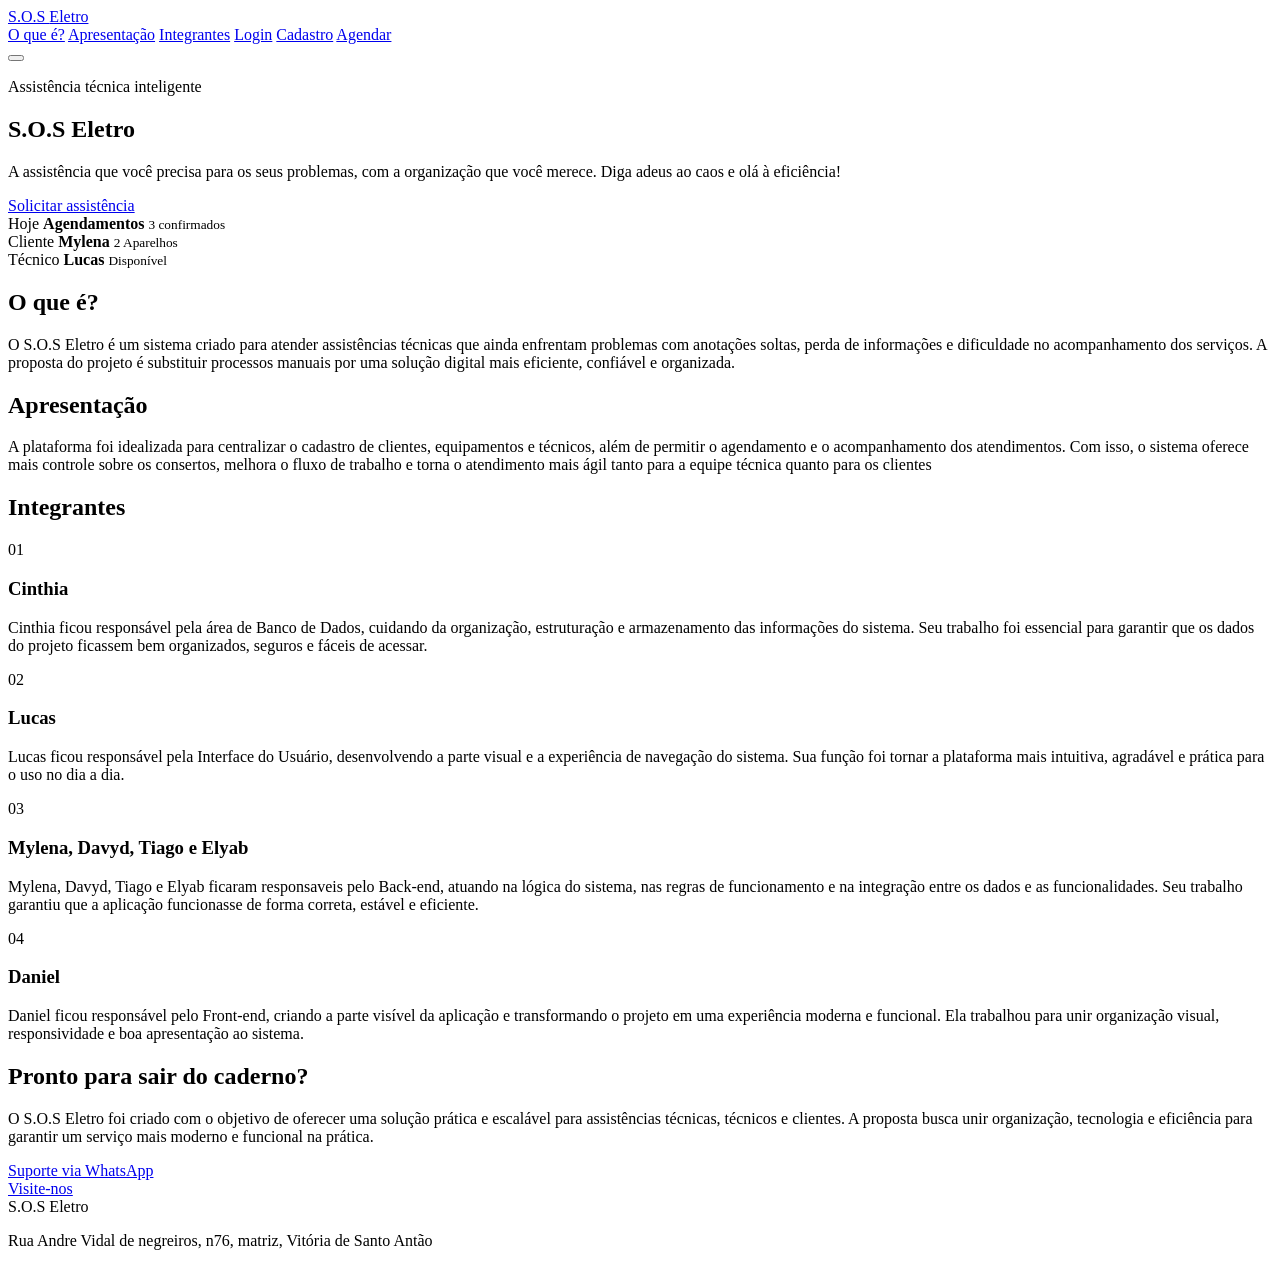
==== src/main/resources/static/index.html @ f9b6fe89 "Parte Back-End" ====
<!DOCTYPE html>
<html lang="pt-BR">
<head>
    <meta charset="UTF-8">
    <meta name="viewport" content="width=device-width, initial-scale=1.0">
    <meta name="description" content="S.O.S Eletro — gestão moderna para assistências técnicas de eletrônicos. Agendamentos, clientes e controle em um só lugar.">
    <title>S.O.S Eletro — Gestão de assistência técnica</title>
    <link rel="preconnect" href="https://fonts.googleapis.com">
    <link rel="preconnect" href="https://fonts.gstatic.com" crossorigin>
    <link href="https://fonts.googleapis.com/css2?family=DM+Sans:ital,opsz,wght@0,9..40,400;0,9..40,500;0,9..40,600;0,9..40,700;1,9..40,400&family=Outfit:wght@500;600;700&display=swap" rel="stylesheet">
    <link rel="stylesheet" href="/css/styles.css">
</head>
<body>
    <header class="header">
        <div class="container header__inner">
            <a href="/index.html" class="logo">S.O.S <span>Eletro</span></a>
            <nav class="nav" id="nav">
                <a href="/index.html#O que é?">O que é?</a>
                <a href="/index.html#Apresentação">Apresentação</a>
                <a href="/index.html#Integrantes">Integrantes</a>
                <a href="/funcionario-login.html" class="nav__staff">Login</a>
                <a href="/funcionario-cadastro.html" class="nav__staff">Cadastro</a>
                <a href="/agendamento.html" class="nav__cta">Agendar</a>
            </nav>
            <button type="button" class="nav-toggle" id="navToggle" aria-label="Abrir menu">
                <span></span><span></span><span></span>
            </button>
        </div>
    </header>

    <main>
        <section class="hero">
            <div class="hero__glow" aria-hidden="true"></div>
            <div class="container hero__grid">
                <div class="hero__content">
                    <p class="eyebrow">Assistência técnica inteligente</p>
                    <h1>S.O.S Eletro</h1>
                    <p class="hero__lead">
                        A assistência que você precisa para os seus problemas, com a organização que você merece. Diga adeus ao caos e olá à eficiência!
                    </p>
                    <div class="hero__actions">
                        <a href="/agendamento.html" class="btn btn--primary">Solicitar assistência</a>
                    </div>
                </div>
                <div class="hero__visual" aria-hidden="true">
                    <div class="card-stack">
                        <div class="mini-card mini-card--1">
                            <span class="mini-card__tag">Hoje</span>
                            <strong>Agendamentos</strong>
                            <small>3 confirmados</small>
                        </div>
                        <div class="mini-card mini-card--2">
                            <span class="mini-card__tag ok">Cliente</span>
                            <strong>Mylena</strong>
                            <small>2 Aparelhos</small>
                        </div>
                        <div class="mini-card mini-card--3">
                            <span class="mini-card__tag">Técnico</span>
                            <strong>Lucas</strong>
                            <small>Disponível</small>
                        </div>
                    </div>
                </div>
            </div>
        </section>

        <section class="section section--problem" id="O que é?">
            <div class="container">
                <h2>O que é?</h2>
                <p class="section__intro">
                   O S.O.S Eletro é um sistema criado para atender assistências técnicas que ainda enfrentam problemas com anotações soltas, perda de informações e dificuldade no acompanhamento dos serviços. A proposta do projeto é substituir processos manuais por uma solução digital mais eficiente, confiável e organizada.
            </div>
        </section>

        <section class="section section--benefits" id="Apresentação">
            <div class="container">
                <h2>Apresentação</h2>
                <p class="section__intro">
                    A plataforma foi idealizada para centralizar o cadastro de clientes, equipamentos e técnicos, além de permitir o agendamento e o acompanhamento dos atendimentos. Com isso, o sistema oferece mais controle sobre os consertos, melhora o fluxo de trabalho e torna o atendimento mais ágil tanto para a equipe técnica quanto para os clientes
            </div>
        </section>

        <section class="section section--features" id="Integrantes">
            <div class="container">
                <h2>Integrantes</h2>
                <div class="features-grid">
                    <article class="feature">
                        <span class="feature__icon">01</span>
                        <h3>Cinthia</h3>
                        <p>Cinthia ficou responsável pela área de Banco de Dados, cuidando da organização, estruturação e armazenamento das informações do sistema. Seu trabalho foi essencial para garantir que os dados do projeto ficassem bem organizados, seguros e fáceis de acessar.</p>
                    </article>
                    <article class="feature">
                        <span class="feature__icon">02</span>
                        <h3>Lucas</h3>
                        <p>Lucas ficou responsável pela Interface do Usuário, desenvolvendo a parte visual e a experiência de navegação do sistema. Sua função foi tornar a plataforma mais intuitiva, agradável e prática para o uso no dia a dia.</p>
                    </article>
                    <article class="feature">
                        <span class="feature__icon">03</span>
                        <h3>Mylena, Davyd, Tiago e Elyab</h3>
                        <p>Mylena, Davyd, Tiago e Elyab ficaram responsaveis pelo Back-end, atuando na lógica do sistema, nas regras de funcionamento e na integração entre os dados e as funcionalidades. Seu trabalho garantiu que a aplicação funcionasse de forma correta, estável e eficiente.</p>
                    </article>
                    <article class="feature">
                        <span class="feature__icon">04</span>
                        <h3>Daniel</h3>
                        <p>Daniel ficou responsável pelo Front-end, criando a parte visível da aplicação e transformando o projeto em uma experiência moderna e funcional. Ela trabalhou para unir organização visual, responsividade e boa apresentação ao sistema.</p>
                    </article>   
                </div>
            </div>
        </section>

        <section class="section cta" id="cta">
            <div class="container cta__inner">
                <div>
                    <h2>Pronto para sair do caderno?</h2>
                    <p>O S.O.S Eletro foi criado com o objetivo de oferecer uma solução prática e escalável para assistências técnicas, técnicos e clientes. A proposta busca unir organização, tecnologia e eficiência para garantir um serviço mais moderno e funcional na prática.
                </div>
                <div class="cta__actions">
                    <a href="https://wa.me/558199698779?text=preciso%20de%20ajuda%20para%20arrumar%20meu%20aparelho" class="btn btn--primary btn--lg" target="_blank" rel="noopener noreferrer" id="whatsappCta">
                        Suporte via WhatsApp
                    </a>
                </div>
                <div class="cta__actions">
                    <a href="https://maps.app.goo.gl/r99MZwRhY2jstJKi8" class="btn btn--primary btn--lg" target="_blank" rel="noopener noreferrer" id="mapsCta">
                        Visite-nos
                    </a>
                </div>
            </div>
        </section>
    </main>

    <footer class="footer">
        <div class="container footer__inner">
            <span class="logo logo--small">S.O.S <span>Eletro</span></span>
            <p>Rua Andre Vidal de negreiros, n76, matriz, Vitória de Santo Antão</p>
        </div>
    </footer>

    <script src="/js/app.js"></script>
</body>
</html>
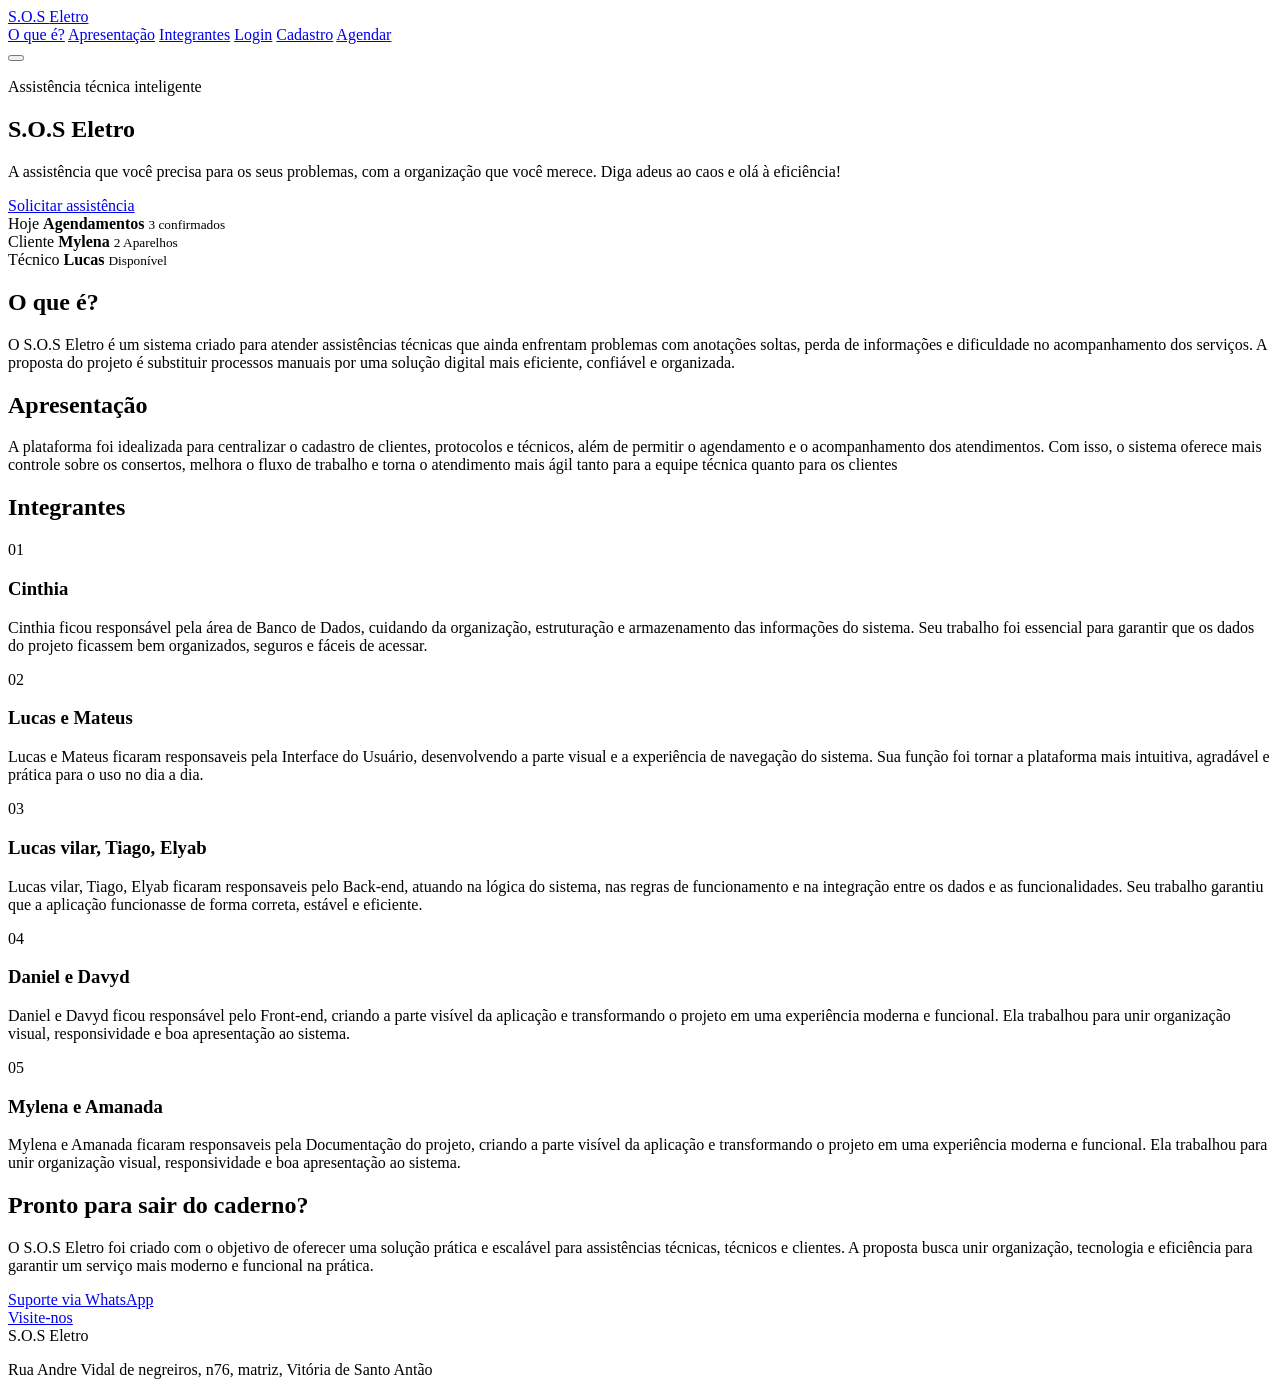
==== commit 3b64d2be: "Add files via upload" ====
--- a/src/main/resources/static/index.html
+++ b/src/main/resources/static/index.html
@@ -76,7 +76,7 @@
             <div class="container">
                 <h2>Apresentação</h2>
                 <p class="section__intro">
-                    A plataforma foi idealizada para centralizar o cadastro de clientes, equipamentos e técnicos, além de permitir o agendamento e o acompanhamento dos atendimentos. Com isso, o sistema oferece mais controle sobre os consertos, melhora o fluxo de trabalho e torna o atendimento mais ágil tanto para a equipe técnica quanto para os clientes
+                    A plataforma foi idealizada para centralizar o cadastro de clientes, protocolos e técnicos, além de permitir o agendamento e o acompanhamento dos atendimentos. Com isso, o sistema oferece mais controle sobre os consertos, melhora o fluxo de trabalho e torna o atendimento mais ágil tanto para a equipe técnica quanto para os clientes
             </div>
         </section>
 
@@ -91,18 +91,23 @@
                     </article>
                     <article class="feature">
                         <span class="feature__icon">02</span>
-                        <h3>Lucas</h3>
-                        <p>Lucas ficou responsável pela Interface do Usuário, desenvolvendo a parte visual e a experiência de navegação do sistema. Sua função foi tornar a plataforma mais intuitiva, agradável e prática para o uso no dia a dia.</p>
+                        <h3>Lucas e Mateus</h3>
+                        <p>Lucas e Mateus ficaram responsaveis pela Interface do Usuário, desenvolvendo a parte visual e a experiência de navegação do sistema. Sua função foi tornar a plataforma mais intuitiva, agradável e prática para o uso no dia a dia.</p>
                     </article>
                     <article class="feature">
                         <span class="feature__icon">03</span>
-                        <h3>Mylena, Davyd, Tiago e Elyab</h3>
-                        <p>Mylena, Davyd, Tiago e Elyab ficaram responsaveis pelo Back-end, atuando na lógica do sistema, nas regras de funcionamento e na integração entre os dados e as funcionalidades. Seu trabalho garantiu que a aplicação funcionasse de forma correta, estável e eficiente.</p>
+                        <h3>Lucas vilar, Tiago, Elyab</h3>
+                        <p>Lucas vilar, Tiago, Elyab ficaram responsaveis pelo Back-end, atuando na lógica do sistema, nas regras de funcionamento e na integração entre os dados e as funcionalidades. Seu trabalho garantiu que a aplicação funcionasse de forma correta, estável e eficiente.</p>
                     </article>
                     <article class="feature">
                         <span class="feature__icon">04</span>
-                        <h3>Daniel</h3>
-                        <p>Daniel ficou responsável pelo Front-end, criando a parte visível da aplicação e transformando o projeto em uma experiência moderna e funcional. Ela trabalhou para unir organização visual, responsividade e boa apresentação ao sistema.</p>
+                        <h3>Daniel e Davyd</h3>
+                        <p>Daniel e Davyd ficou responsável pelo Front-end, criando a parte visível da aplicação e transformando o projeto em uma experiência moderna e funcional. Ela trabalhou para unir organização visual, responsividade e boa apresentação ao sistema.</p>
+                    </article>
+                    <article class="feature">
+                        <span class="feature__icon">05</span>
+                        <h3>Mylena e Amanada</h3>
+                        <p>Mylena e Amanada ficaram responsaveis pela Documentação do projeto, criando a parte visível da aplicação e transformando o projeto em uma experiência moderna e funcional. Ela trabalhou para unir organização visual, responsividade e boa apresentação ao sistema.</p>
                     </article>   
                 </div>
             </div>
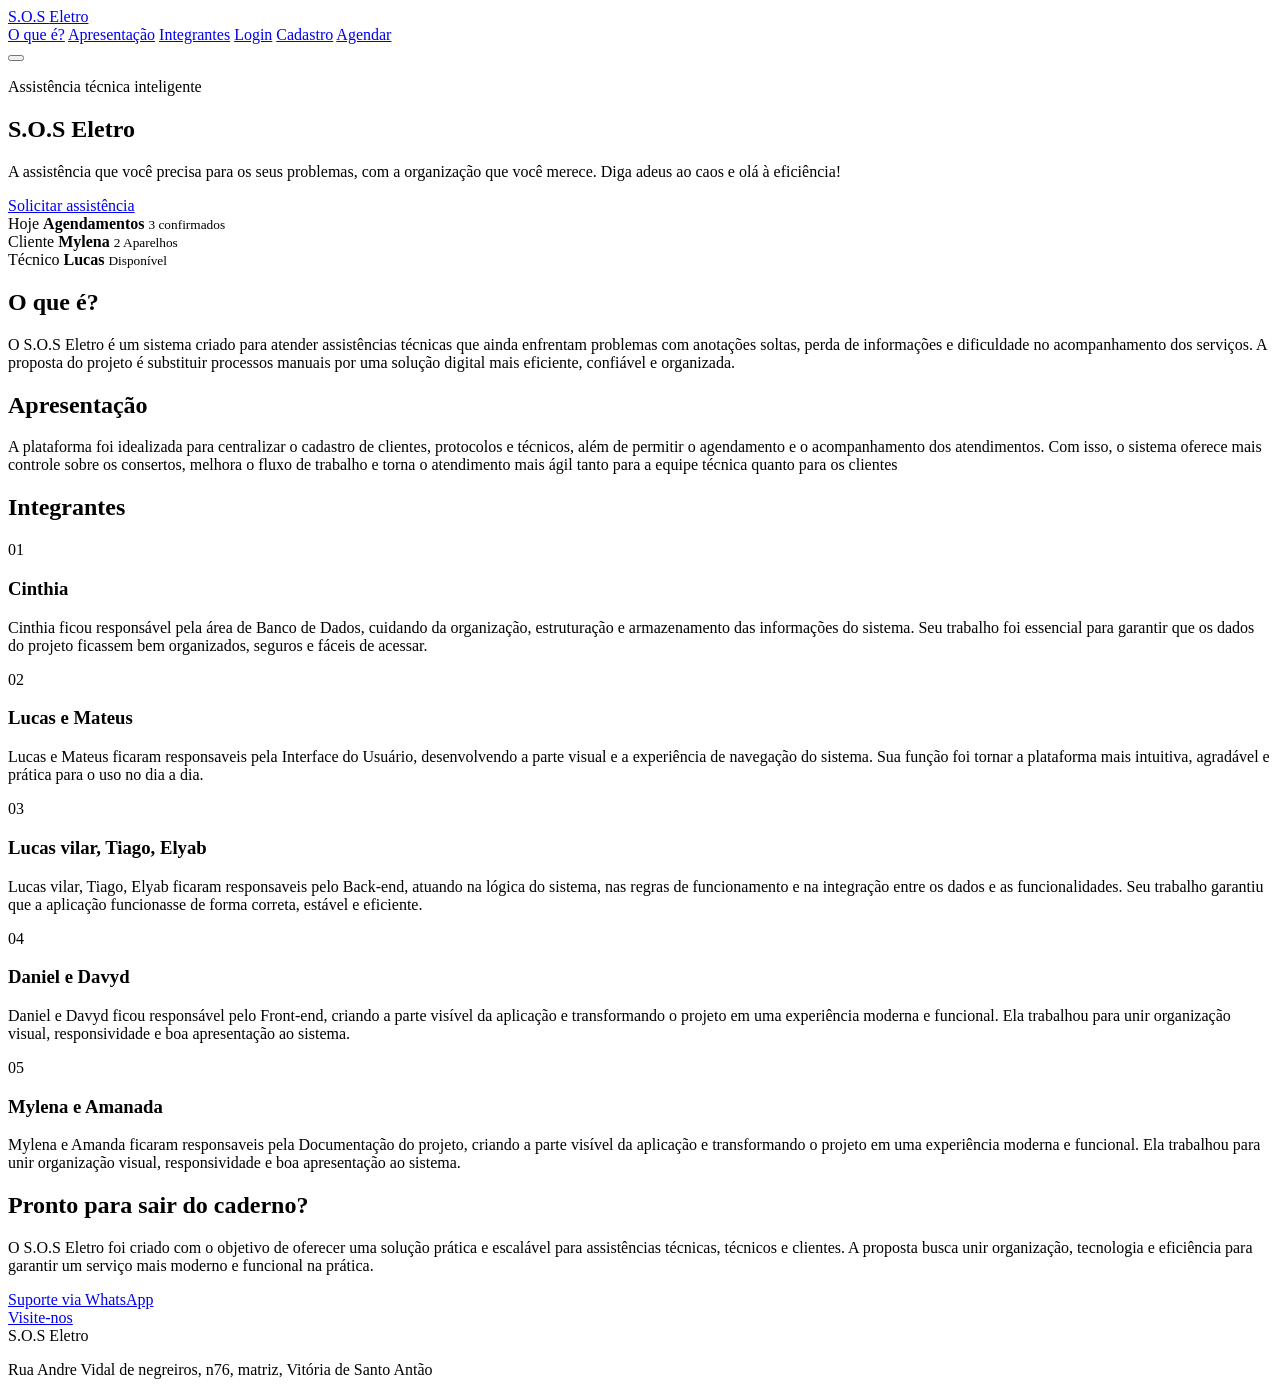
==== commit 79b470f4: "Atualizar o index.html" ====
--- a/src/main/resources/static/index.html
+++ b/src/main/resources/static/index.html
@@ -107,7 +107,7 @@
                     <article class="feature">
                         <span class="feature__icon">05</span>
                         <h3>Mylena e Amanada</h3>
-                        <p>Mylena e Amanada ficaram responsaveis pela Documentação do projeto, criando a parte visível da aplicação e transformando o projeto em uma experiência moderna e funcional. Ela trabalhou para unir organização visual, responsividade e boa apresentação ao sistema.</p>
+                        <p>Mylena e Amanda ficaram responsaveis pela Documentação do projeto, criando a parte visível da aplicação e transformando o projeto em uma experiência moderna e funcional. Ela trabalhou para unir organização visual, responsividade e boa apresentação ao sistema.</p>
                     </article>   
                 </div>
             </div>
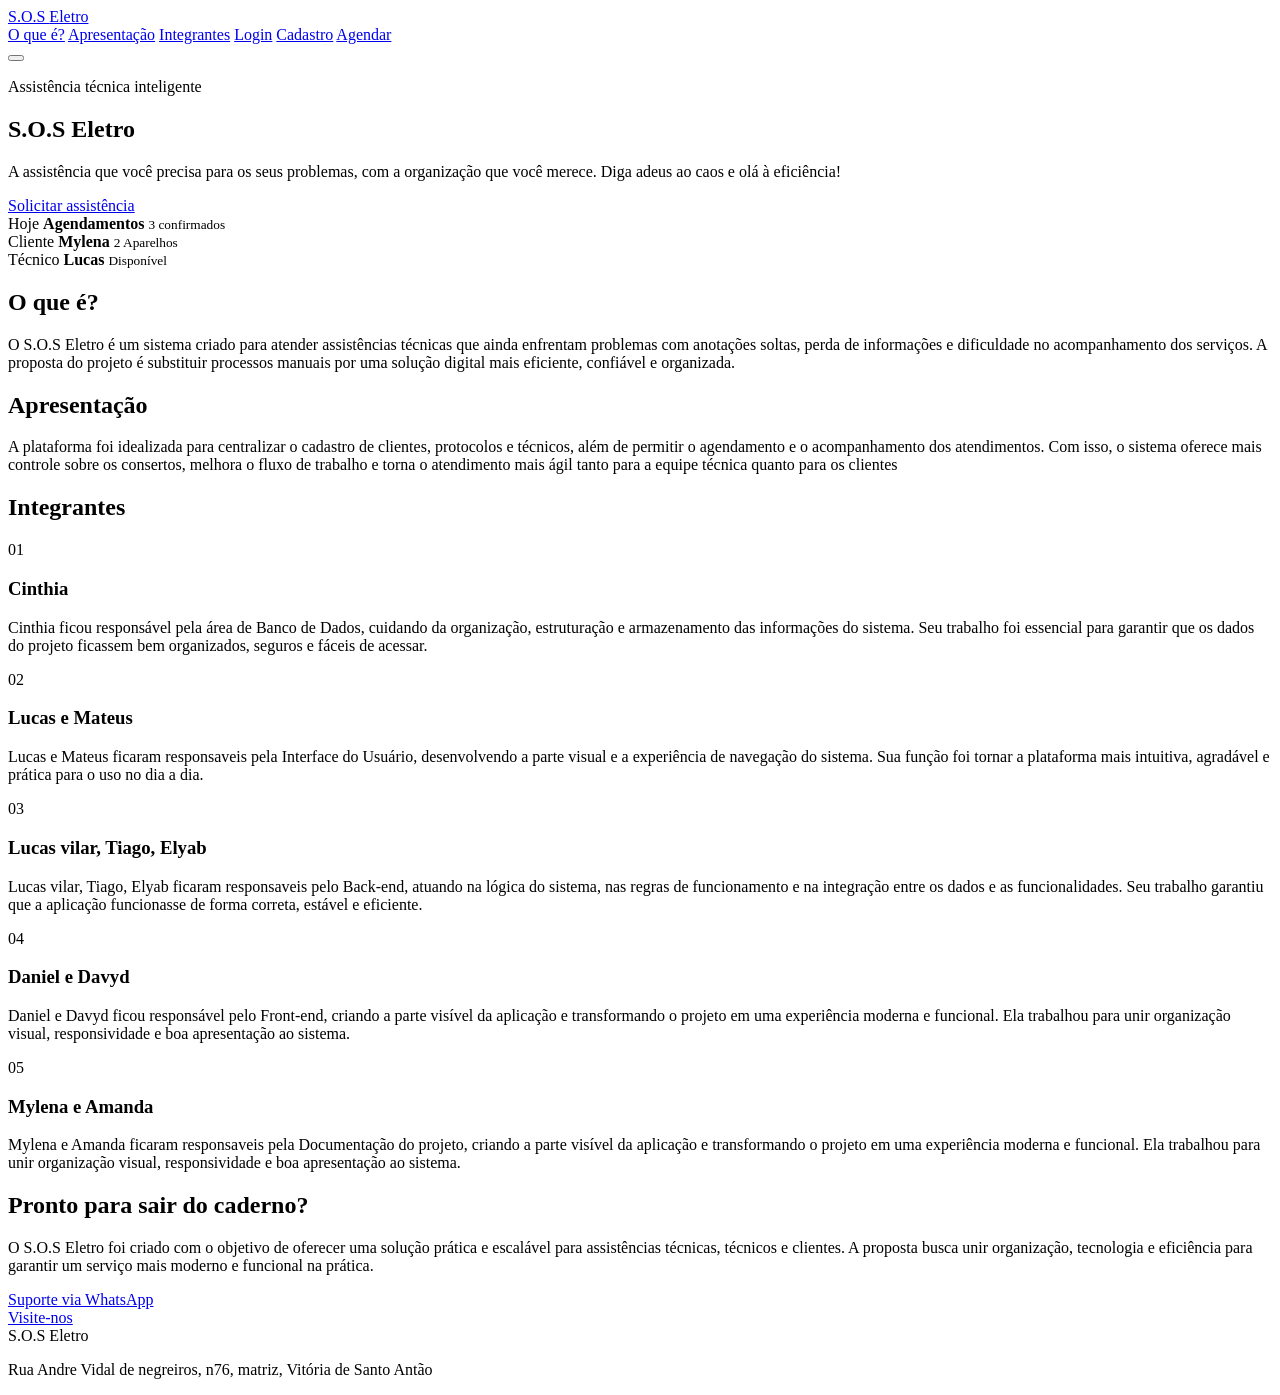
==== commit 42c3cedd: "Atualizar o index.html" ====
--- a/src/main/resources/static/index.html
+++ b/src/main/resources/static/index.html
@@ -106,7 +106,7 @@
                     </article>
                     <article class="feature">
                         <span class="feature__icon">05</span>
-                        <h3>Mylena e Amanada</h3>
+                        <h3>Mylena e Amanda</h3>
                         <p>Mylena e Amanda ficaram responsaveis pela Documentação do projeto, criando a parte visível da aplicação e transformando o projeto em uma experiência moderna e funcional. Ela trabalhou para unir organização visual, responsividade e boa apresentação ao sistema.</p>
                     </article>   
                 </div>
